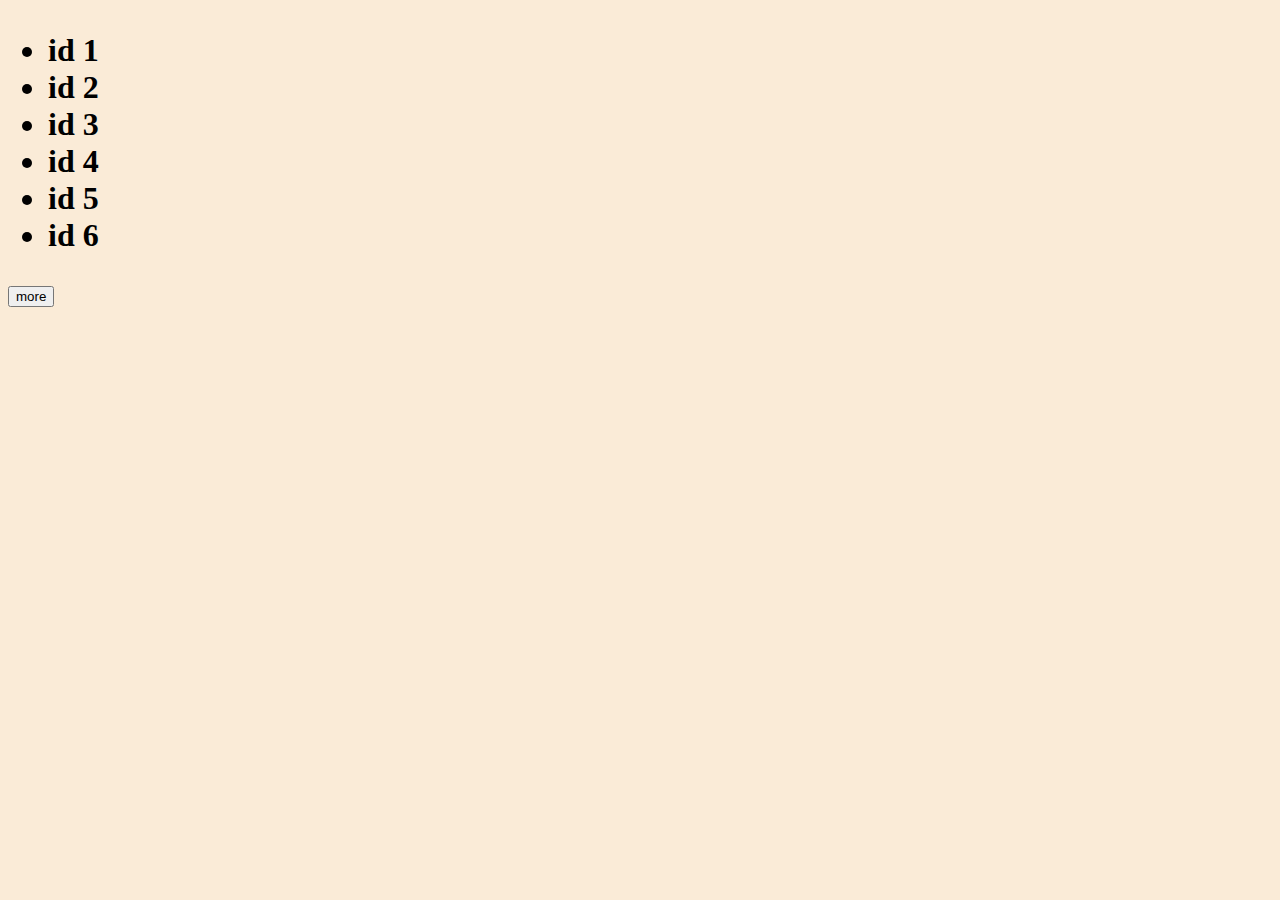
==== extra.html @ bc4f04f6 "boom boom in my vroomvroom" ====
<!DOCTYPE html>
<html lang="en">
<head>
    <meta charset="UTF-8">
    <meta http-equiv="X-UA-Compatible" content="IE=edge">
    <meta name="viewport" content="width=device-width, initial-scale=1.0">
    <title>about luis</title>
    <style>
        body {
            background-color: antiquewhite;
        }
    </style>
</head>
<body>
    <h1>
            <ul>
                <li>id 1</li>
                <li>id 2</li>
                <li>id 3</li>
                <li>id 4</li>
                <li>id 5</li>
                <li>id 6</li>
            </ul>
    </h1>
    <form action="indexx.html">
        <button type="submit">more</button>
    </form>

</body>
</html>
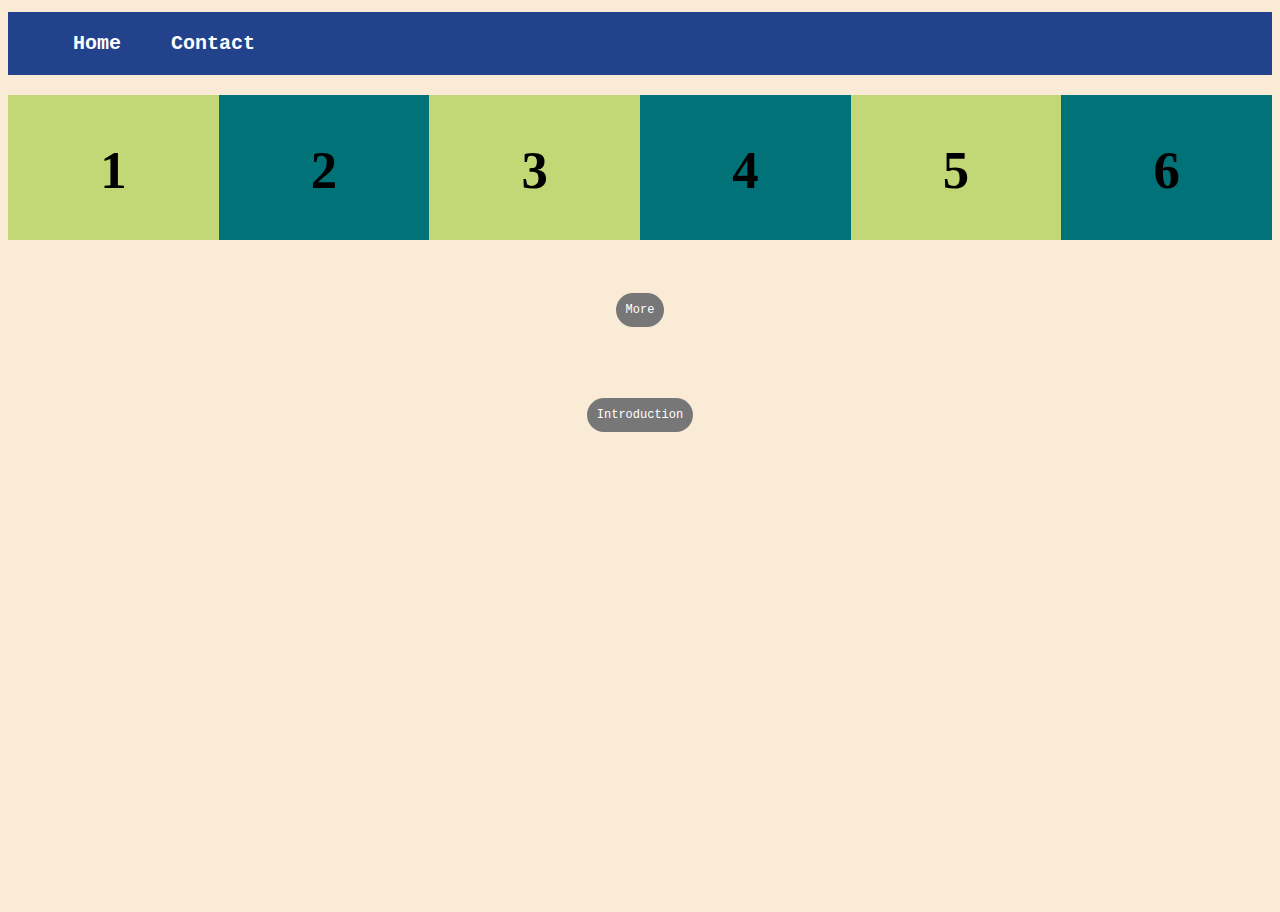
==== commit a1e69bf4: "boom boom in my vroomvroom" ====
--- a/extra.html
+++ b/extra.html
@@ -1,30 +1,67 @@
 <!DOCTYPE html>
 <html lang="en">
-<head>
-    <meta charset="UTF-8">
-    <meta http-equiv="X-UA-Compatible" content="IE=edge">
-    <meta name="viewport" content="width=device-width, initial-scale=1.0">
-    <title>about luis</title>
+  <head>
+    <meta charset="UTF-8" />
+    <meta http-equiv="X-UA-Compatible" content="IE=edge" />
+    <meta name="viewport" content="width=device-width, initial-scale=1.0" />
+    <script src="js/foundation.min.js"></script>
+    <script>
+      $(document).foundation();
+    </script>
+    <link rel="stylesheet" href="./style.css" />
+    <title>About Luis</title>
     <style>
-        body {
-            background-color: antiquewhite;
-        }
+      body {
+        background-color: antiquewhite;
+      }
     </style>
-</head>
-<body>
+    <style>
+      .button1 {
+        display: inline-block;
+        background-color: antiquewhite;
+        color: #91ef6c;
+        text-align: center;
+        font-family: monospace;
+      }
+      .button2 {
+        display: inline-block;
+        background-color: antiquewhite;
+        color: #91ef6c;
+        text-align: center;
+        font-family: monospace;
+      }
+    </style>
+  </head>
+  <body>
     <h1>
-            <ul>
-                <li>id 1</li>
-                <li>id 2</li>
-                <li>id 3</li>
-                <li>id 4</li>
-                <li>id 5</li>
-                <li>id 6</li>
-            </ul>
+      <div id="container0">
+        <ul id="container01">
+          <li><a href="./index.html">Home</a></li>
+          <li><a href="./indexx.html">Contact</a></li>
+        </ul>
+      </div>
     </h1>
-    <form action="indexx.html">
-        <button type="submit">more</button>
-    </form>
-
-</body>
-</html>+    <h2>
+      <div id="container2">
+        <ul id="flex-container2">
+          <li>1</li>
+          <li>2</li>
+          <li>3</li>
+          <li>4</li>
+          <li>5</li>
+          <li>6</li>
+        </ul>
+      </div>
+    </h2>
+    <div class="button">
+      <form action="indexx.html">
+        <button type="submit">More</button>
+      </form>
+    </div>
+    <div class="button">
+      <form action="index.html">
+        <button type="submit">Introduction</button>
+      </form>
+    </div>
+  </body>
+</html>
--- a/style.css
+++ b/style.css
@@ -0,0 +1,176 @@
+.squiggly-underline {
+  text-decoration: cornflowerblue wavy underline;
+  text-shadow: coral;
+  text-shadow: hwb(74 59% 10% / 0.922) 1px 0 10px;
+}
+
+.contact-box {
+  width: 500px;
+  background-color: #fff;
+  box-shadow: 0 0 20px 0 #999;
+  top: 50%;
+  left: 50%;
+  transform: translate(-50%.-50%);
+}
+form {
+  margin: 35px;
+}
+.Input-Field {
+  width: 400px;
+  height: 40px;
+  margin-top: 20px;
+  padding-left: 10px;
+  padding-right: 10px;
+  border: 1px solid #777;
+  border-radius: 14px;
+  outline: none;
+  font-family: monospace;
+  ;
+
+}
+.textarea {
+    height: 150px;
+    padding-top: 10px;
+    font-family: monospace;
+}
+.btn {
+    border-radius: 20px;
+    color: #fff;
+    margin: 18px;
+    padding: 10px;
+    background-color: #777;
+    font-size: 12px;
+    border: none;
+    cursor: pointer;
+    font-family: monospace;
+}
+button {
+    border-radius: 20px;
+    color: #fff;
+    margin: 18px;
+    padding: 10px;
+    background-color: #777;
+    font-size: 12px;
+    border: none;
+    cursor: pointer;
+    display: center;
+    font-family: monospace;
+}
+h1 {
+  font-size: small;
+  font-family: monospace;
+}
+
+html,
+body {
+  height: 100%;
+  text-align: center;
+  background-color: antiquewhite;
+}
+container0 {
+  padding: 0;
+  margin: 0;
+  font-family: monospace;
+}
+ul#container01 {
+  list-style: none;
+  background: #22438c;
+  display: flex;
+}
+ul#container01 li {
+  font-weight: bold;
+  font-size: 2.2em;
+  text-align: center;
+}
+ul#container01 li a {
+  display: block;
+  padding: 20px 25px;
+  color: #fff;
+  text-decoration: none;
+  text-align: center;
+  font-size: 20px;
+}
+
+ul#flex-container1 {
+  list-style-type: none;
+  margin: 0;
+  padding: 0;
+  display: flex;
+  justify-content: center;
+  justify-content: space-between;
+}
+
+ul#flex-container2 {
+  list-style-type: none;
+  margin: 0;
+  padding: 0;
+  display: flex;
+  justify-content: center;
+  justify-content: space-between;
+}
+
+ul#flex-container2 li {
+  height: 100px;
+  padding-top: 45px;
+
+  font-weight: bold;
+  font-size: 2.2em;
+  text-align: center;
+  width: 100%;
+}
+ul#flex-container1 li {
+  height: 100px;
+  padding-top: 45px;
+
+  font-weight: bold;
+  font-size: 2.2em;
+  text-align: center;
+  width: 100%;
+}
+
+ul#flex-container2 li:first-child {
+  background: #c2d775;
+}
+
+ul#flex-container2 li:nth-child(2) {
+  background: #007278;
+}
+
+ul#flex-container2 li:nth-child(3) {
+  background: #c2d775;
+}
+
+ul#flex-container2 li:nth-child(4) {
+  background: #007278;
+}
+
+ul#flex-container2 li:nth-child(5) {
+  background: #c2d775;
+}
+
+ul#flex-container2 li:last-child {
+  background: #007278;
+}
+ul#flex-container1 li:first-child {
+  background: #007278;
+}
+
+ul#flex-container1 li:nth-child(2) {
+  background: #fbda22;
+}
+
+ul#flex-container1 li:nth-child(3) {
+  background: #007278;
+}
+
+ul#flex-container1 li:nth-child(4) {
+  background: #fbda22;
+}
+
+ul#flex-container1 li:nth-child(5) {
+  background: #007278;
+}
+
+ul#flex-container1 li:last-child {
+  background: #fbda22;
+}
